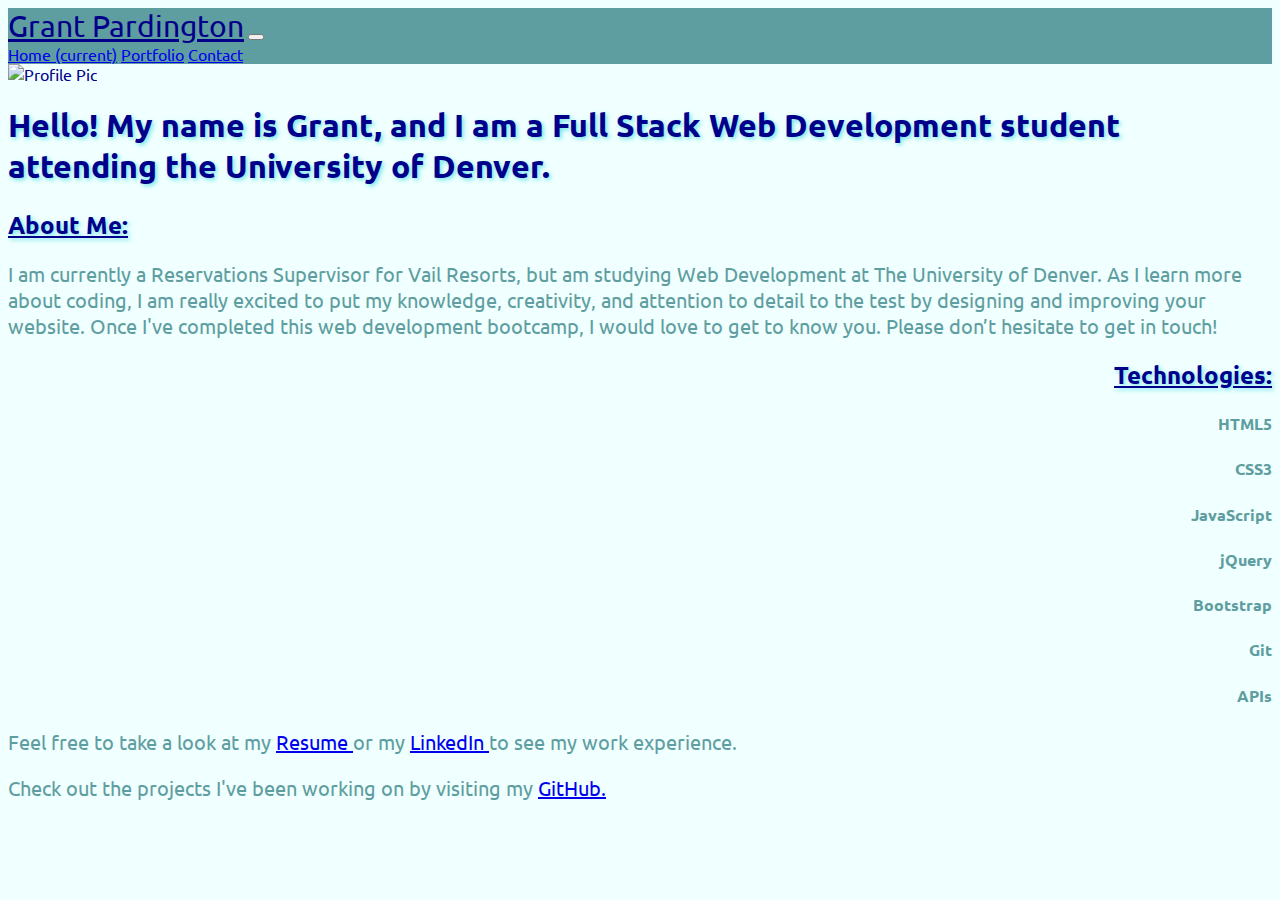
==== index.html @ 594f9a9d "Trying to get CSS and Image files to actually work on deployed site. They work just fine locally." ====
<!DOCTYPE html>
<html lang="en">
<head>
    <meta charset="UTF-8">
    <meta name="viewport" content="width=device-width, initial-scale=1.0, shrink-to-fit=no">
    <title>Grant Pardington's Portfolio</title>
    <meta name="description" content="Full Stack Web Development Student">
    <!--link Bootstrap style sheet here-->
    <link rel="stylesheet" href="https://stackpath.bootstrapcdn.com/bootstrap/4.5.0/css/bootstrap.min.css" integrity="sha384-9aIt2nRpC12Uk9gS9baDl411NQApFmC26EwAOH8WgZl5MYYxFfc+NcPb1dKGj7Sk" crossorigin="anonymous">
    <!--CSS link-->
    <link rel="stylesheet" href="Assets/style.css">
    <!--Google fonts link-->
    <link href="https://fonts.googleapis.com/css2?family=Ubuntu&display=swap" rel="stylesheet">
    <!--Favicon-->
    <link rel="apple-touch-icon" sizes="180x180" href="favicons/apple-touch-icon.png">
    <link rel="icon" type="image/png" sizes="32x32" href="favicons/favicon-32x32.png">
    <link rel="icon" type="image/png" sizes="16x16" href="favicons/favicon-16x16.png">
</head>

<body>
<header>
    <nav class="navbar navbar-expand-lg navbar-dark navbar-expand" style="background-color:cadetblue;">
      <a class="navbar-brand" id="name" href="#">Grant Pardington</a>
        <button class="navbar-toggler" type="button" data-toggle="collapse" data-target="#navbarNavAltMarkup" aria-controls="navbarNavAltMarkup" aria-expanded="false" aria-label="Toggle navigation">
          <span class="navbar-toggler-icon"></span>
        </button>
        <div class="collapse navbar-collapse" id="navbarNavAltMarkup">
          <div class="navbar-nav">
            <a class="nav-item nav-link active" href="#">Home <span class="sr-only">(current)</span></a>
            <a class="nav-item nav-link" href="portfolio.html">Portfolio</a>
            <a class="nav-item nav-link" href="contact.html">Contact</a>
          </div>
        </div>
      </nav> 
</header>

<!--Below is all of the content on my home page-->
<div class="container-xl">
    <div class="row">
      <div class="col-4">
        <img src="https://raw.githubusercontent.com/gpardington/Responsive-Portfolio/master/Assets/Images/studentAvatar.jpeg" alt="Profile Pic" class="rounded-lg img-fluid">
      </div>
      <div class="col-8">
        <h1>Hello! My name is Grant, and I am a Full Stack Web Development student attending the University of Denver.</h1>
      </div>
    </div>
    <div class="row">
      <div class="col-8 about-me">
        <h2>About Me: </h2>
            <p>I am currently a Reservations Supervisor for Vail Resorts, but am studying Web Development at The University of Denver. As I learn more about coding, I am really excited to put my knowledge, creativity, and attention to detail to the test by designing and improving your website. Once I've completed this web development bootcamp, I would love to get to know you. Please don’t hesitate to get in touch!</p>
        </div>
      <div class="col-4 technologies">
        <h2>Technologies: </h2>
            <h4>HTML5</h4>
            <h4>CSS3</h4>
            <h4>JavaScript</h4>
            <h4>jQuery</h4>
            <h4>Bootstrap</h4>
            <h4>Git</h4>
            <h4>APIs</h4>
      </div>
    </div>
    <div class="row">
            <p>Feel free to take a look at my <a href="Assets/GPardResumeAug2020.pdf">Resume </a>or my
              <a href="https://www.linkedin.com/in/grant-pardington-15741726/">LinkedIn </a>to see my work experience.</p>
            <p>Check out the projects I've been working on by visiting my <a href="https://github.com/gpardington">GitHub.</a></p>
    </div>
  </div>
</body>
</html>
---- Assets/style.css ----
body {
    font-family: 'Ubuntu', sans-serif; 
    color:darkblue;
    background-color: azure;  
}

#name {
    color: darkblue;
    font-size: 30px;
}

p {
    color:cadetblue;
    font-size: 20px;
}

h1{
    text-shadow: 2px 2px 4px rgb(116, 229, 233);
}
h2{
    text-decoration: underline;
    text-shadow: 2px 2px 4px rgb(116, 229, 233);
}
h4{
    color:cadetblue;
    line-height: 150%;
}

.technologies{
    text-align: right;
}

.jumbotron {
    background-color: azure;
}

#portfolio {
    background-color: azure;
}

#contact {
    text-align: center;
    display: flex;
    flex-direction: column;
    justify-content: space-around;
    align-items: center;
    height: 75vh;
}
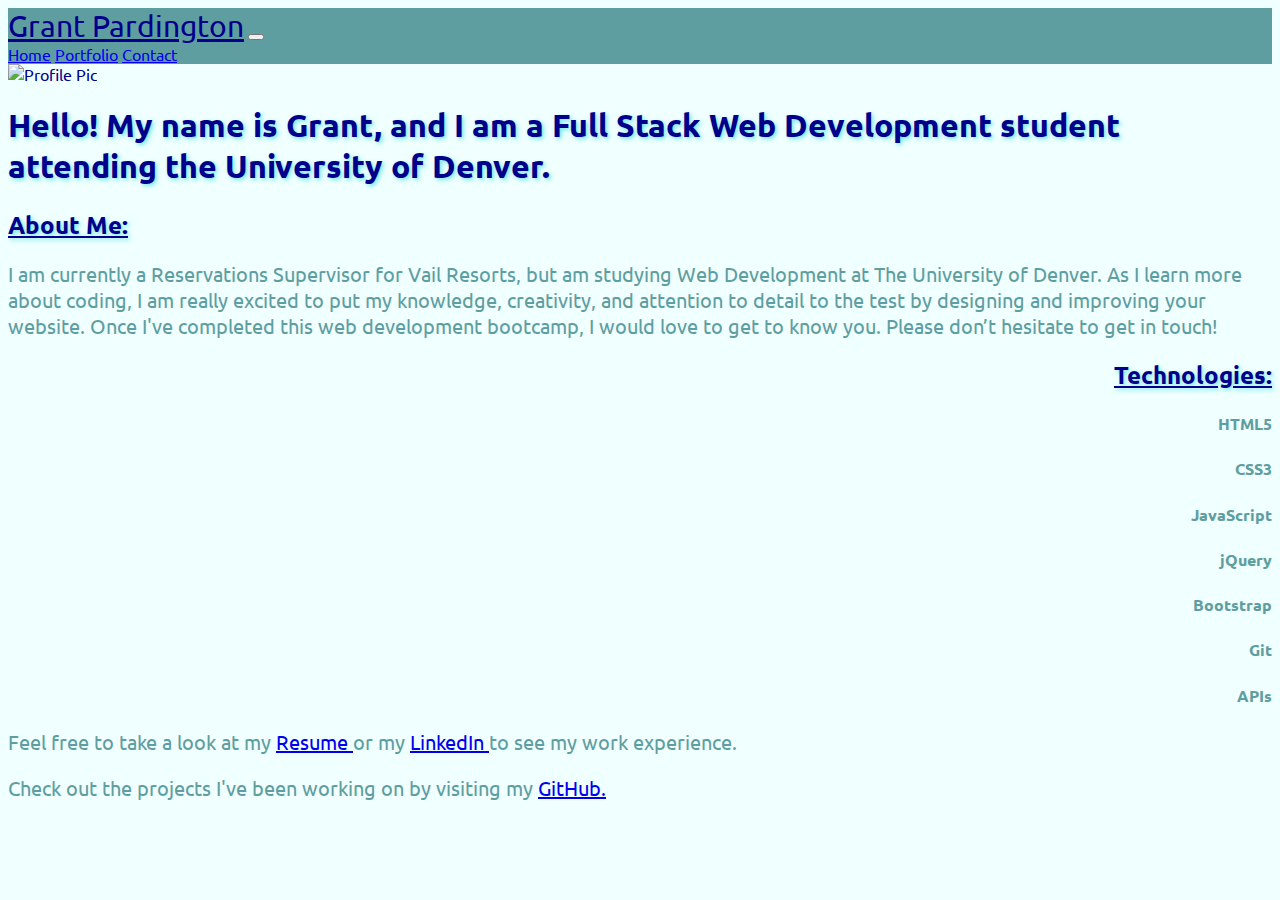
==== commit 882d414b: "Working on NavBar screen size compatibility" ====
--- a/index.html
+++ b/index.html
@@ -19,14 +19,14 @@
 
 <body>
 <header>
-    <nav class="navbar navbar-expand-lg navbar-dark navbar-expand" style="background-color:cadetblue;">
+    <nav class="d-flex navbar navbar-expand-lg navbar-dark" style="background-color:cadetblue;">
       <a class="navbar-brand" id="name" href="#">Grant Pardington</a>
         <button class="navbar-toggler" type="button" data-toggle="collapse" data-target="#navbarNavAltMarkup" aria-controls="navbarNavAltMarkup" aria-expanded="false" aria-label="Toggle navigation">
           <span class="navbar-toggler-icon"></span>
         </button>
-        <div class="collapse navbar-collapse" id="navbarNavAltMarkup">
+        <div class="collapse navbar-collapse justify-content" id="navbarNavAltMarkup">
           <div class="navbar-nav">
-            <a class="nav-item nav-link active" href="#">Home <span class="sr-only">(current)</span></a>
+            <a class="nav-item nav-link active" href="index.html">Home</a>
             <a class="nav-item nav-link" href="portfolio.html">Portfolio</a>
             <a class="nav-item nav-link" href="contact.html">Contact</a>
           </div>
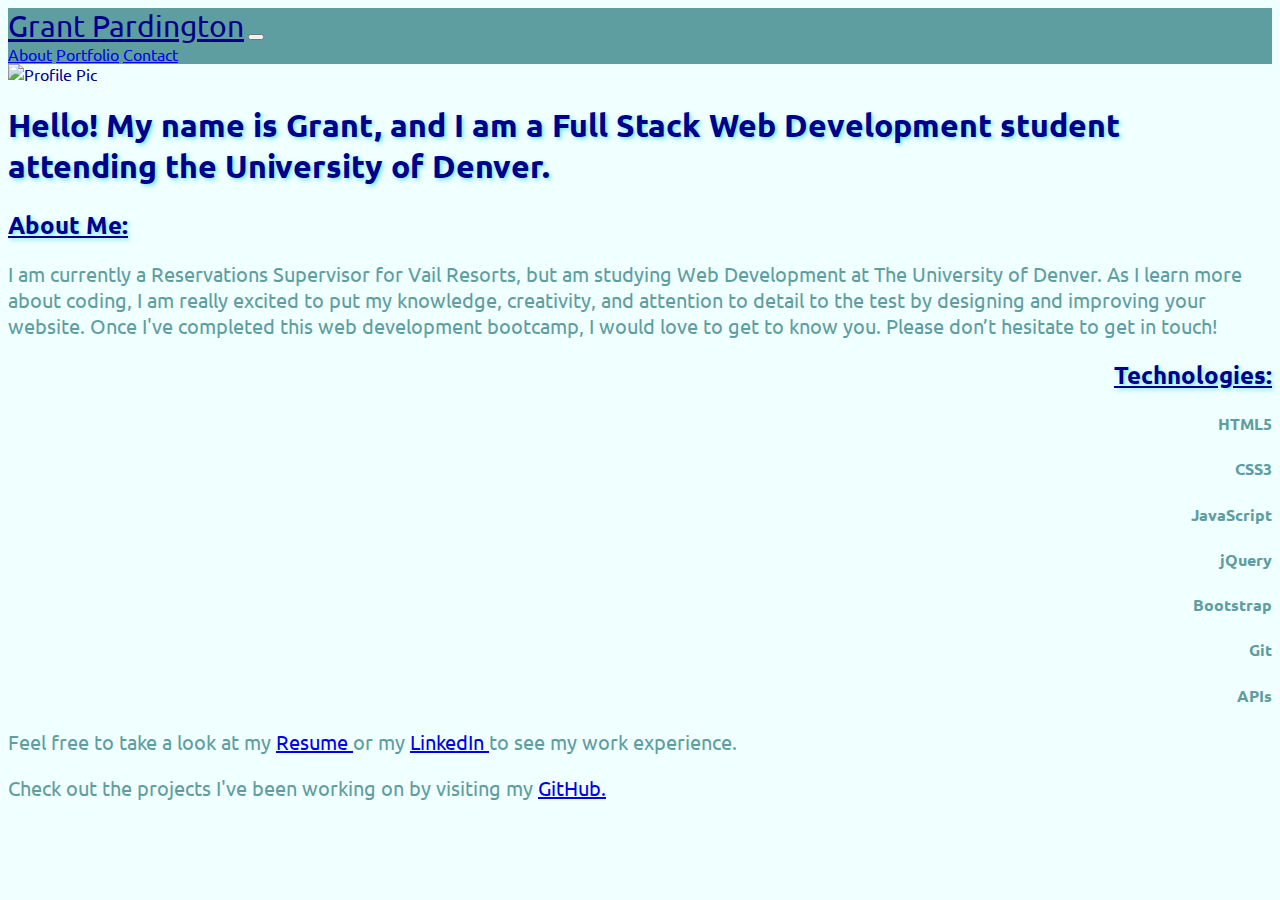
==== commit 4e363589: "Fixed toggle button on navbar" ====
--- a/index.html
+++ b/index.html
@@ -5,9 +5,11 @@
     <meta name="viewport" content="width=device-width, initial-scale=1.0, shrink-to-fit=no">
     <title>Grant Pardington's Portfolio</title>
     <meta name="description" content="Full Stack Web Development Student">
-    <!--link Bootstrap style sheet here-->
-    <link rel="stylesheet" href="https://stackpath.bootstrapcdn.com/bootstrap/4.5.0/css/bootstrap.min.css" integrity="sha384-9aIt2nRpC12Uk9gS9baDl411NQApFmC26EwAOH8WgZl5MYYxFfc+NcPb1dKGj7Sk" crossorigin="anonymous">
-    <!--CSS link-->
+     <!--Bootstrap link-->
+     <link rel="stylesheet" href="https://stackpath.bootstrapcdn.com/bootstrap/4.5.0/css/bootstrap.min.css" integrity="sha384-9aIt2nRpC12Uk9gS9baDl411NQApFmC26EwAOH8WgZl5MYYxFfc+NcPb1dKGj7Sk" crossorigin="anonymous">
+     <script src="https://code.jquery.com/jquery-3.3.1.slim.min.js" integrity="sha384-q8i/X+965DzO0rT7abK41JStQIAqVgRVzpbzo5smXKp4YfRvH+8abtTE1Pi6jizo" crossorigin="anonymous"></script>
+     <script src="https://stackpath.bootstrapcdn.com/bootstrap/4.1.3/js/bootstrap.min.js" integrity="sha384-ChfqqxuZUCnJSK3+MXmPNIyE6ZbWh2IMqE241rYiqJxyMiZ6OW/JmZQ5stwEULTy" crossorigin="anonymous"></script>
+     <!--CSS link-->
     <link rel="stylesheet" href="Assets/style.css">
     <!--Google fonts link-->
     <link href="https://fonts.googleapis.com/css2?family=Ubuntu&display=swap" rel="stylesheet">
@@ -26,7 +28,7 @@
         </button>
         <div class="collapse navbar-collapse justify-content" id="navbarNavAltMarkup">
           <div class="navbar-nav">
-            <a class="nav-item nav-link active" href="index.html">Home</a>
+            <a class="nav-item nav-link active" href="index.html">About</a>
             <a class="nav-item nav-link" href="portfolio.html">Portfolio</a>
             <a class="nav-item nav-link" href="contact.html">Contact</a>
           </div>
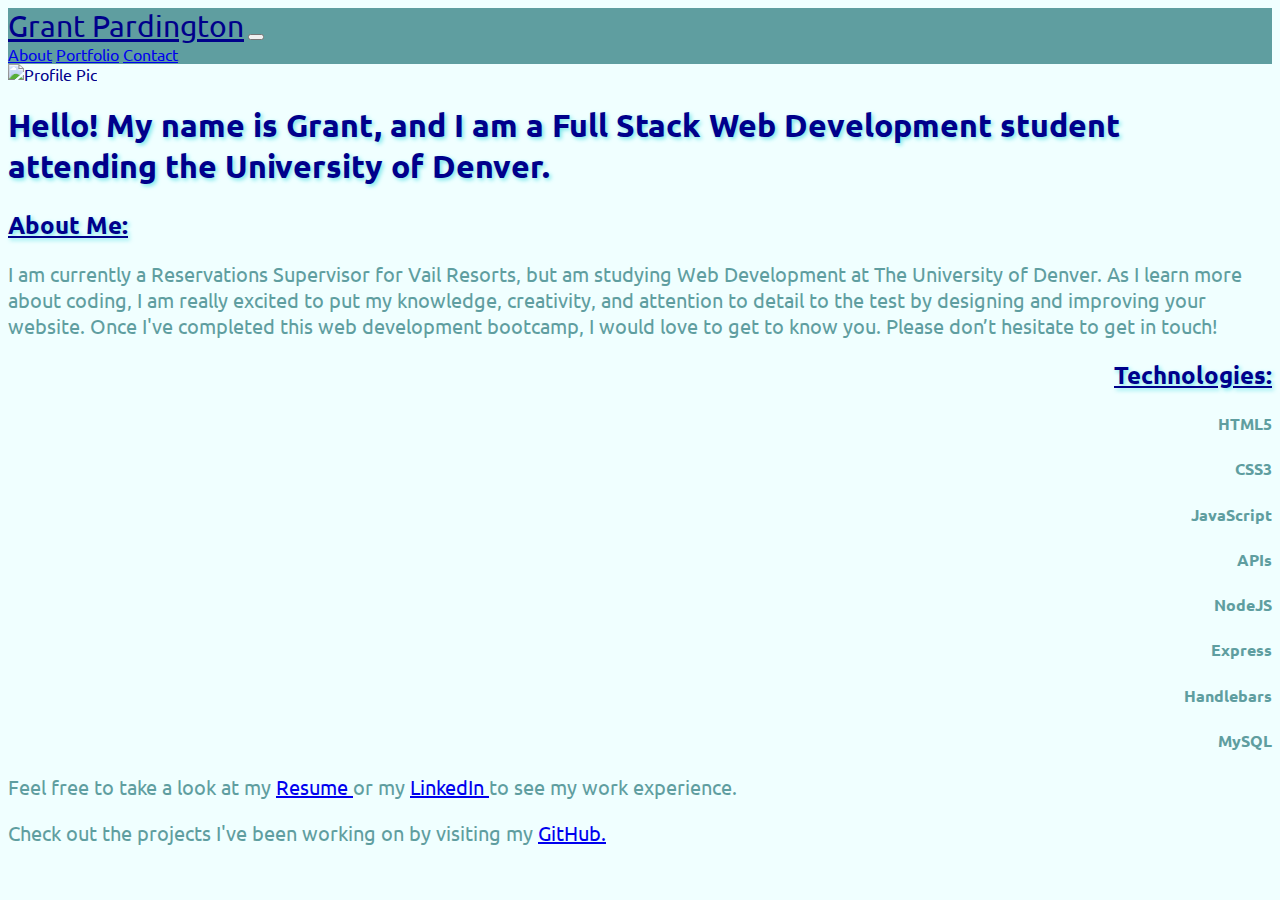
==== commit 44d6ccc4: "Added Project 2 and polished up my portfolio.html page" ====
--- a/index.html
+++ b/index.html
@@ -56,10 +56,11 @@
             <h4>HTML5</h4>
             <h4>CSS3</h4>
             <h4>JavaScript</h4>
-            <h4>jQuery</h4>
-            <h4>Bootstrap</h4>
-            <h4>Git</h4>
             <h4>APIs</h4>
+            <h4>NodeJS</h4>
+            <h4>Express</h4>
+            <h4>Handlebars</h4>
+            <h4>MySQL</h4>
       </div>
     </div>
     <div class="row">
--- a/Assets/style.css
+++ b/Assets/style.css
@@ -7,6 +7,26 @@
 #name {
     color: darkblue;
     font-size: 30px;
+}
+
+.card {
+    height: 350px;
+}
+
+.card-body {
+    background-color: cadetblue;
+}
+
+.card-text {
+    color: darkblue;
+}
+
+.image {
+    height: 200px;
+}
+
+.btn-group {
+    background-color: azure;
 }
 
 p {
@@ -37,6 +57,9 @@
 #portfolio {
     background-color: azure;
 }
+.portfolio-title {
+    text-decoration: underline;
+}
 
 #contact {
     text-align: center;
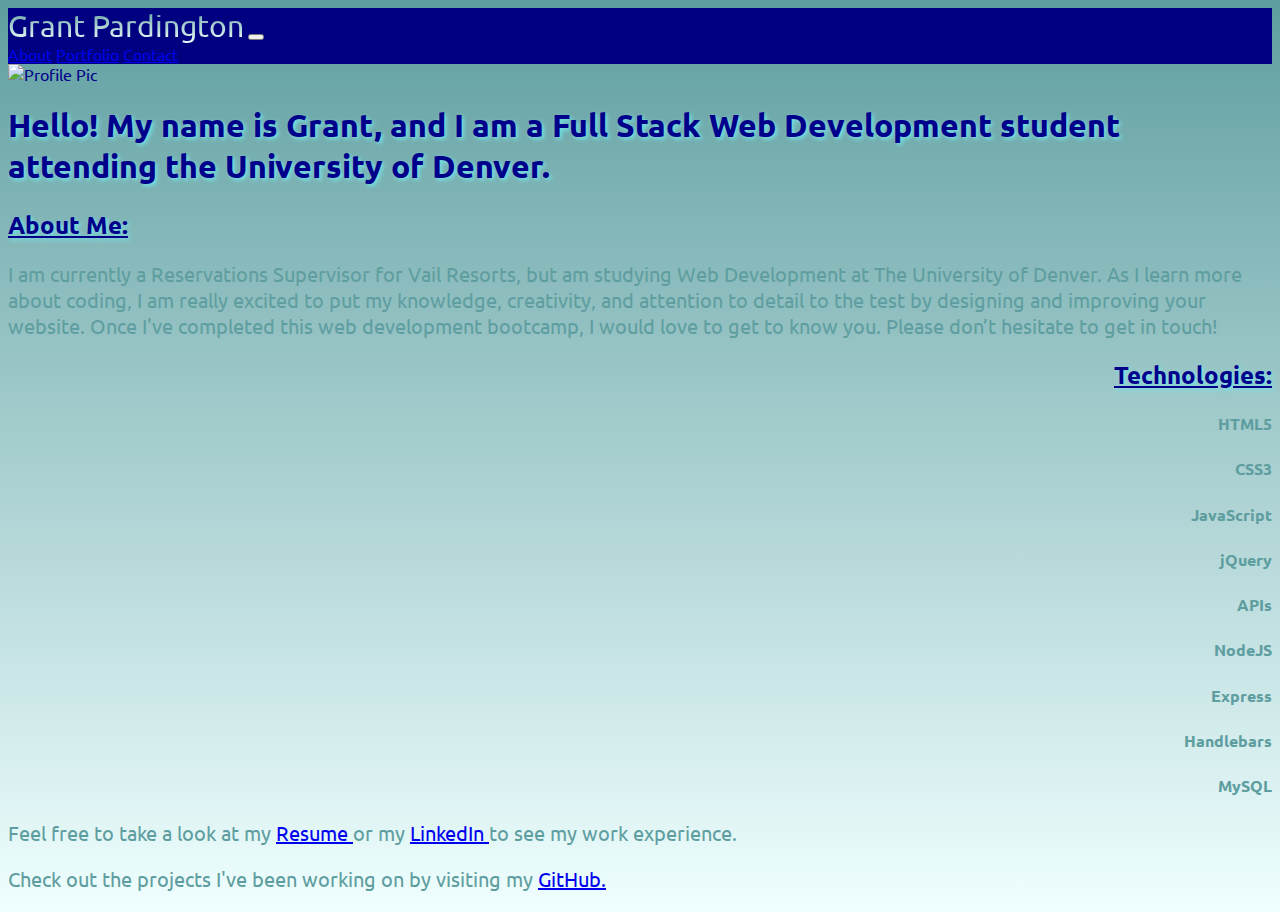
==== commit f410ddf0: "Improved color shcemes across the board. Updated image for Team Profile Generator" ====
--- a/index.html
+++ b/index.html
@@ -21,7 +21,7 @@
 
 <body>
 <header>
-    <nav class="d-flex navbar navbar-expand-lg navbar-dark" style="background-color:cadetblue;">
+    <nav class="d-flex navbar navbar-expand-lg navbar-dark" style="background-color:navy;">
       <a class="navbar-brand" id="name" href="#">Grant Pardington</a>
         <button class="navbar-toggler" type="button" data-toggle="collapse" data-target="#navbarNavAltMarkup" aria-controls="navbarNavAltMarkup" aria-expanded="false" aria-label="Toggle navigation">
           <span class="navbar-toggler-icon"></span>
@@ -56,6 +56,7 @@
             <h4>HTML5</h4>
             <h4>CSS3</h4>
             <h4>JavaScript</h4>
+            <h4>jQuery</h4>
             <h4>APIs</h4>
             <h4>NodeJS</h4>
             <h4>Express</h4>
--- a/Assets/style.css
+++ b/Assets/style.css
@@ -1,11 +1,13 @@
 body {
     font-family: 'Ubuntu', sans-serif; 
     color:darkblue;
-    background-color: azure;  
+    background-image: linear-gradient(cadetblue, azure); 
 }
 
 #name {
-    color: darkblue;
+    background: -webkit-linear-gradient(cadetblue, azure);
+    -webkit-background-clip: text;
+    -webkit-text-fill-color: transparent;
     font-size: 30px;
 }
 
@@ -14,11 +16,11 @@
 }
 
 .card-body {
-    background-color: cadetblue;
+    background-image: linear-gradient(navy, cadetblue);
 }
 
 .card-text {
-    color: darkblue;
+    color: lightblue;
 }
 
 .image {
@@ -26,7 +28,7 @@
 }
 
 .btn-group {
-    background-color: azure;
+    background-image: linear-gradient(to bottom right, cadetblue, azure);
 }
 
 p {
@@ -34,19 +36,21 @@
     font-size: 20px;
 }
 
-h1{
+h1 {
     text-shadow: 2px 2px 4px rgb(116, 229, 233);
 }
-h2{
+
+h2 {
     text-decoration: underline;
     text-shadow: 2px 2px 4px rgb(116, 229, 233);
 }
-h4{
+
+h4 {
     color:cadetblue;
     line-height: 150%;
 }
 
-.technologies{
+.technologies {
     text-align: right;
 }
 
@@ -62,10 +66,10 @@
 }
 
 #contact {
+    padding: 70px;
     text-align: center;
     display: flex;
     flex-direction: column;
-    justify-content: space-around;
     align-items: center;
-    height: 75vh;
-}
+    height: 25vh;
+}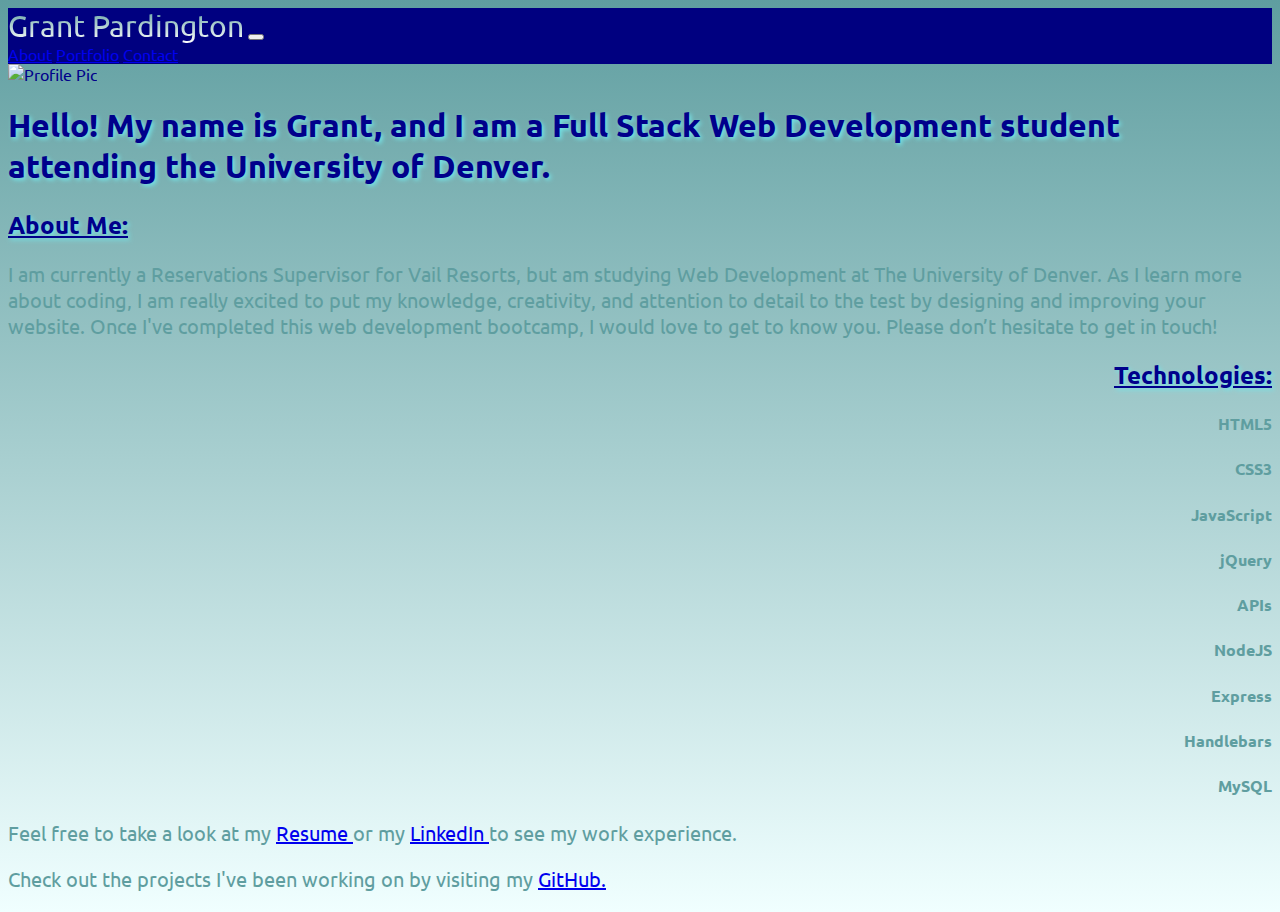
==== commit 73a70d48: "Added my updated resume and fixed links on portfolio page" ====
--- a/index.html
+++ b/index.html
@@ -65,7 +65,7 @@
       </div>
     </div>
     <div class="row">
-            <p>Feel free to take a look at my <a href="Assets/GPardResumeAug2020.pdf">Resume </a>or my
+            <p>Feel free to take a look at my <a href="Assets/GPardResumeOct2020.pdf">Resume </a>or my
               <a href="https://www.linkedin.com/in/grant-pardington-15741726/">LinkedIn </a>to see my work experience.</p>
             <p>Check out the projects I've been working on by visiting my <a href="https://github.com/gpardington">GitHub.</a></p>
     </div>
--- a/Assets/style.css
+++ b/Assets/style.css
@@ -5,7 +5,7 @@
 }
 
 #name {
-    background: -webkit-linear-gradient(cadetblue, azure);
+    background: -webkit-linear-gradient(cadetblue,white);
     -webkit-background-clip: text;
     -webkit-text-fill-color: transparent;
     font-size: 30px;
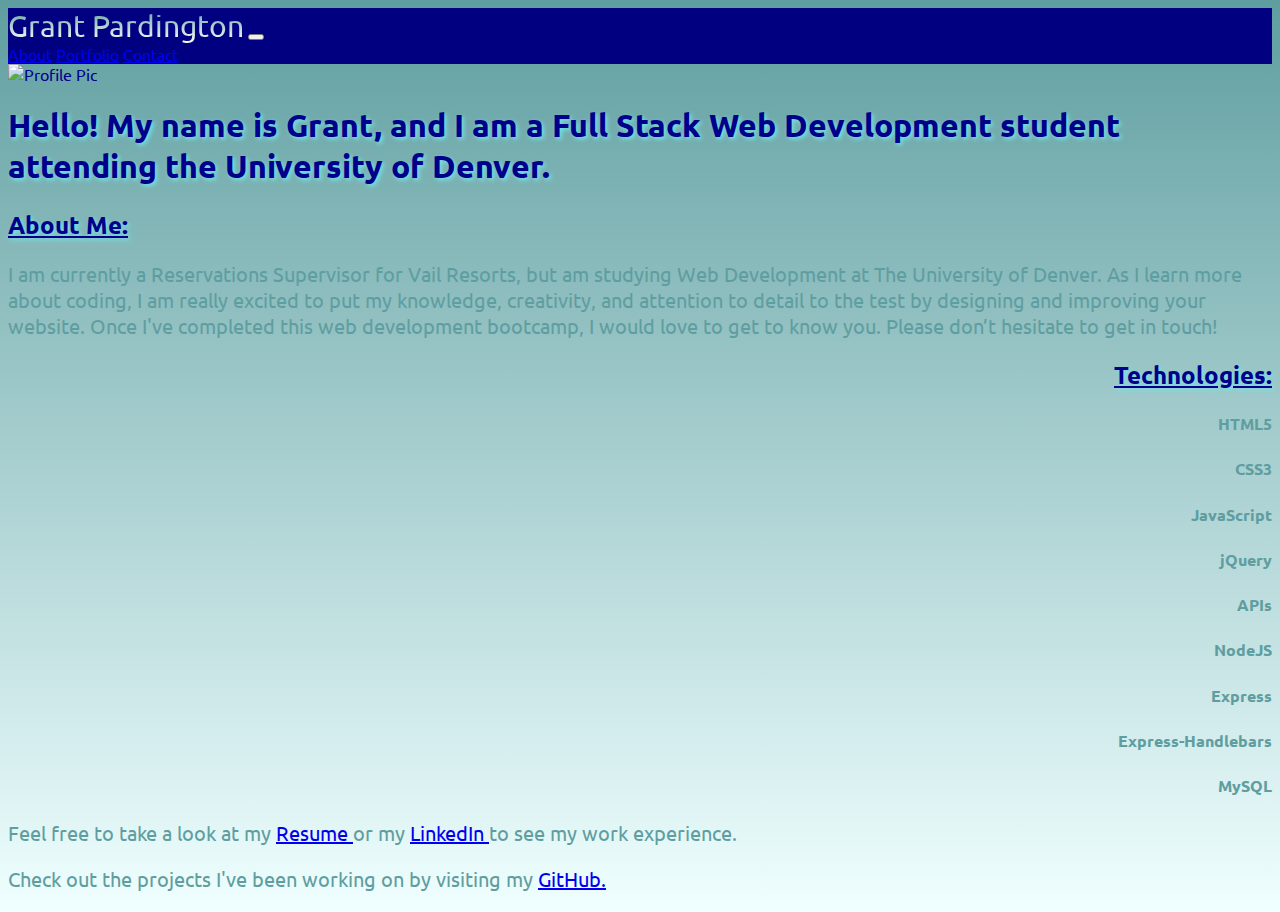
==== commit f4a983b4: "Updated link on Project 2 in portfolio" ====
--- a/index.html
+++ b/index.html
@@ -60,7 +60,7 @@
             <h4>APIs</h4>
             <h4>NodeJS</h4>
             <h4>Express</h4>
-            <h4>Handlebars</h4>
+            <h4>Express-Handlebars</h4>
             <h4>MySQL</h4>
       </div>
     </div>
